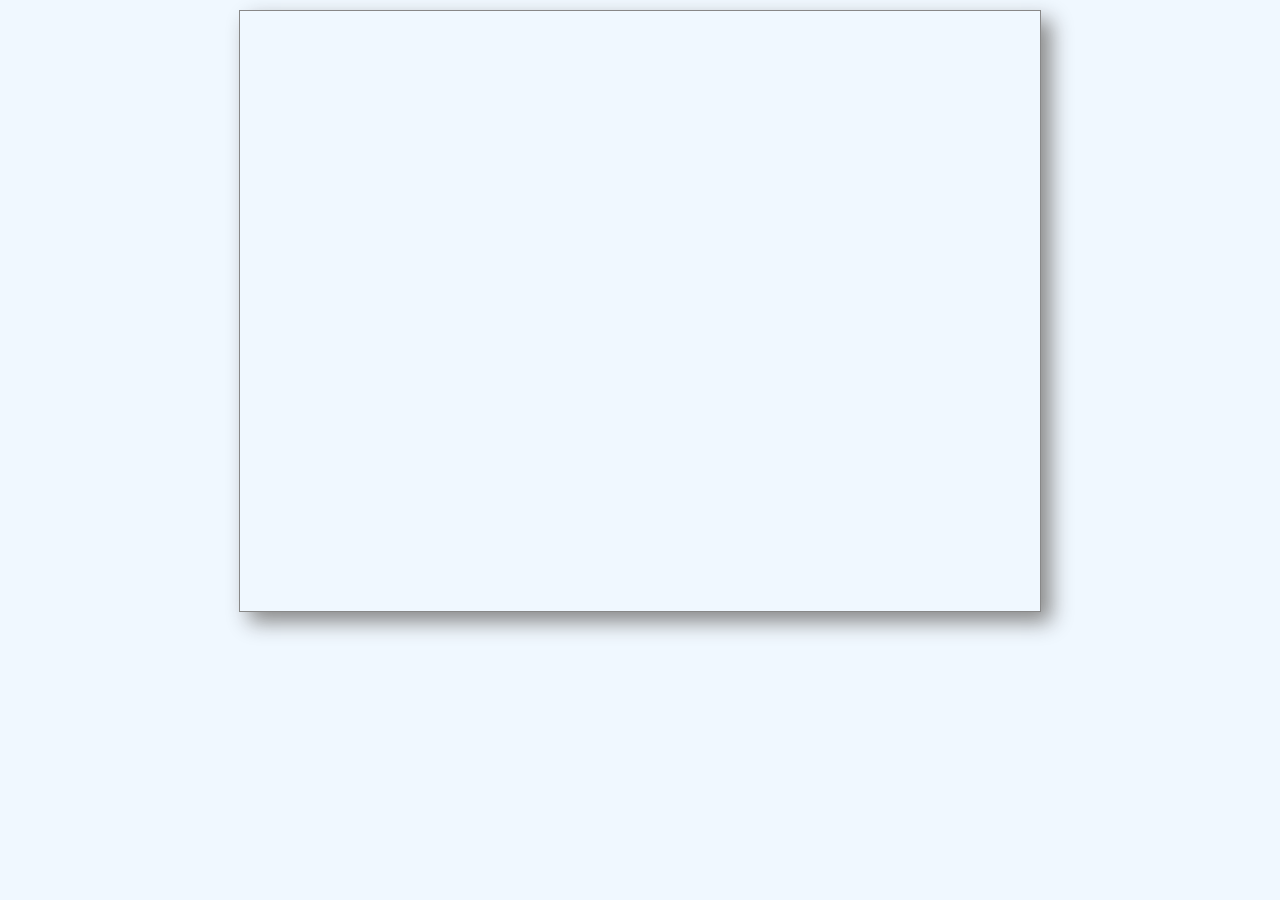
==== minijuego/juegos/Juego DBZ Nina/index.html @ e57cbba7 "Juego DBZ Nina" ====
<!DOCTYPE html>
<html lang="es">
 <head>
  <meta charset="UTF-8">
  <title>html5-goku-en-javascript</title>
  <link rel="stylesheet" href="game.css">
 </head>
 <body onkeydown="keyboard.listenKeydown(event);" onkeyup="keyboard.listenKeyup(event);" oncontextmenu="return false;" onload="gameLoop();">
  <audio id="bso" preload><source src="Sonidos/FoxSynergy - Chaos Lily.mp3" type="audio/mpeg" />Tu navegador no es compatible con el elemento audio de html5. Use un navegador compatible.</audio>
  <audio id="disparoCell" preload><source src="Sonidos/skweak2.ogg" type="audio/ogg" />Tu navegador no es compatible con el elemento audio de html5. Use un navegador compatible.</audio>
  <audio id="disparoGoku" preload><source src="Sonidos/skweak3.ogg" type="audio/ogg" />Tu navegador no es compatible con el elemento audio de html5. Use un navegador compatible.</audio>
  <audio id="heridoCell" preload><source src="Sonidos/cut_grunt2.wav" type="audio/wav" />Tu navegador no es compatible con el elemento audio de html5. Use un navegador compatible.</audio>
  <audio id="heridoGoku" preload><source src="Sonidos/gruntsound.wav" type="audio/wav" />Tu navegador no es compatible con el elemento audio de html5. Use un navegador compatible.</audio>
  <canvas id="gameScreen">Tu navegador no es compatible con el elemento canvas de html5. Use un navegador compatible.</canvas>
 </body>
 <script src="stats.min.js"></script>
 <script src="game.js"></script>
 <script type="text/javascript">
		// Google analytics
		(function(i,s,o,g,r,a,m){i['GoogleAnalyticsObject']=r;i[r]=i[r]||function(){
		(i[r].q=i[r].q||[]).push(arguments)},i[r].l=1*new Date();a=s.createElement(o),
		m=s.getElementsByTagName(o)[0];a.async=1;a.src=g;m.parentNode.insertBefore(a,m)
		})(window,document,'script','//www.google-analytics.com/analytics.js','ga');

		ga('create', 'UA-45433616-1', 'binary-sequence.github.io');
		ga('send', 'pageview');
 </script>
</html>
---- minijuego/juegos/Juego DBZ Nina/game.css ----
body { background-color:aliceblue; margin:0px; text-align:center; }
#gameScreen { width:800px; height:600px; margin:10px 10px 10px 10px; border:1px solid #888888; box-shadow:10px 10px 20px #888888; }
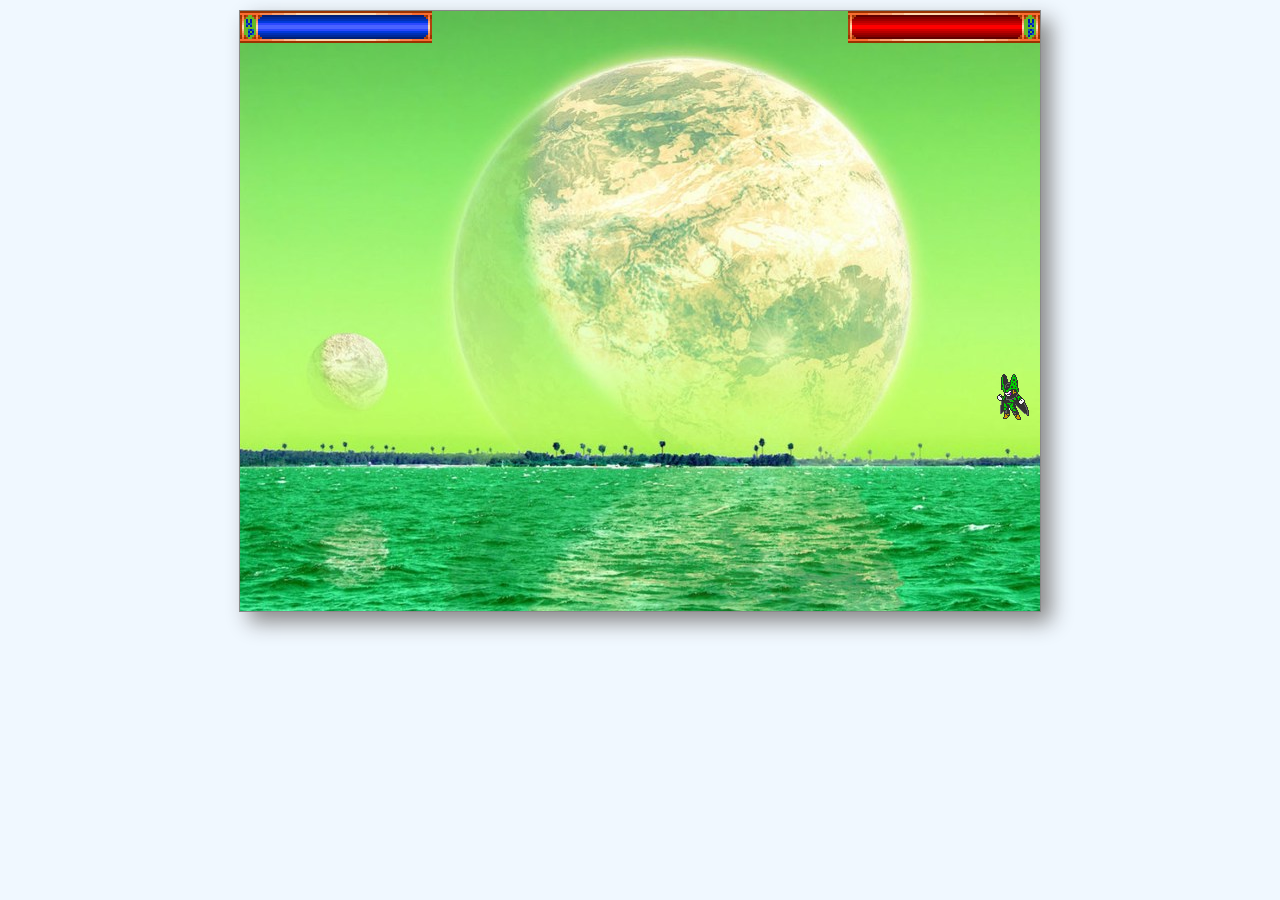
==== commit 799f092a: "Terminando por fin" ====
--- a/minijuego/juegos/Juego DBZ Nina/index.html
+++ b/minijuego/juegos/Juego DBZ Nina/index.html
@@ -2,7 +2,7 @@
 <html lang="es">
  <head>
   <meta charset="UTF-8">
-  <title>html5-goku-en-javascript</title>
+  <title>DRAGONBALLZ</title>
   <link rel="stylesheet" href="game.css">
  </head>
  <body onkeydown="keyboard.listenKeydown(event);" onkeyup="keyboard.listenKeyup(event);" oncontextmenu="return false;" onload="gameLoop();">
